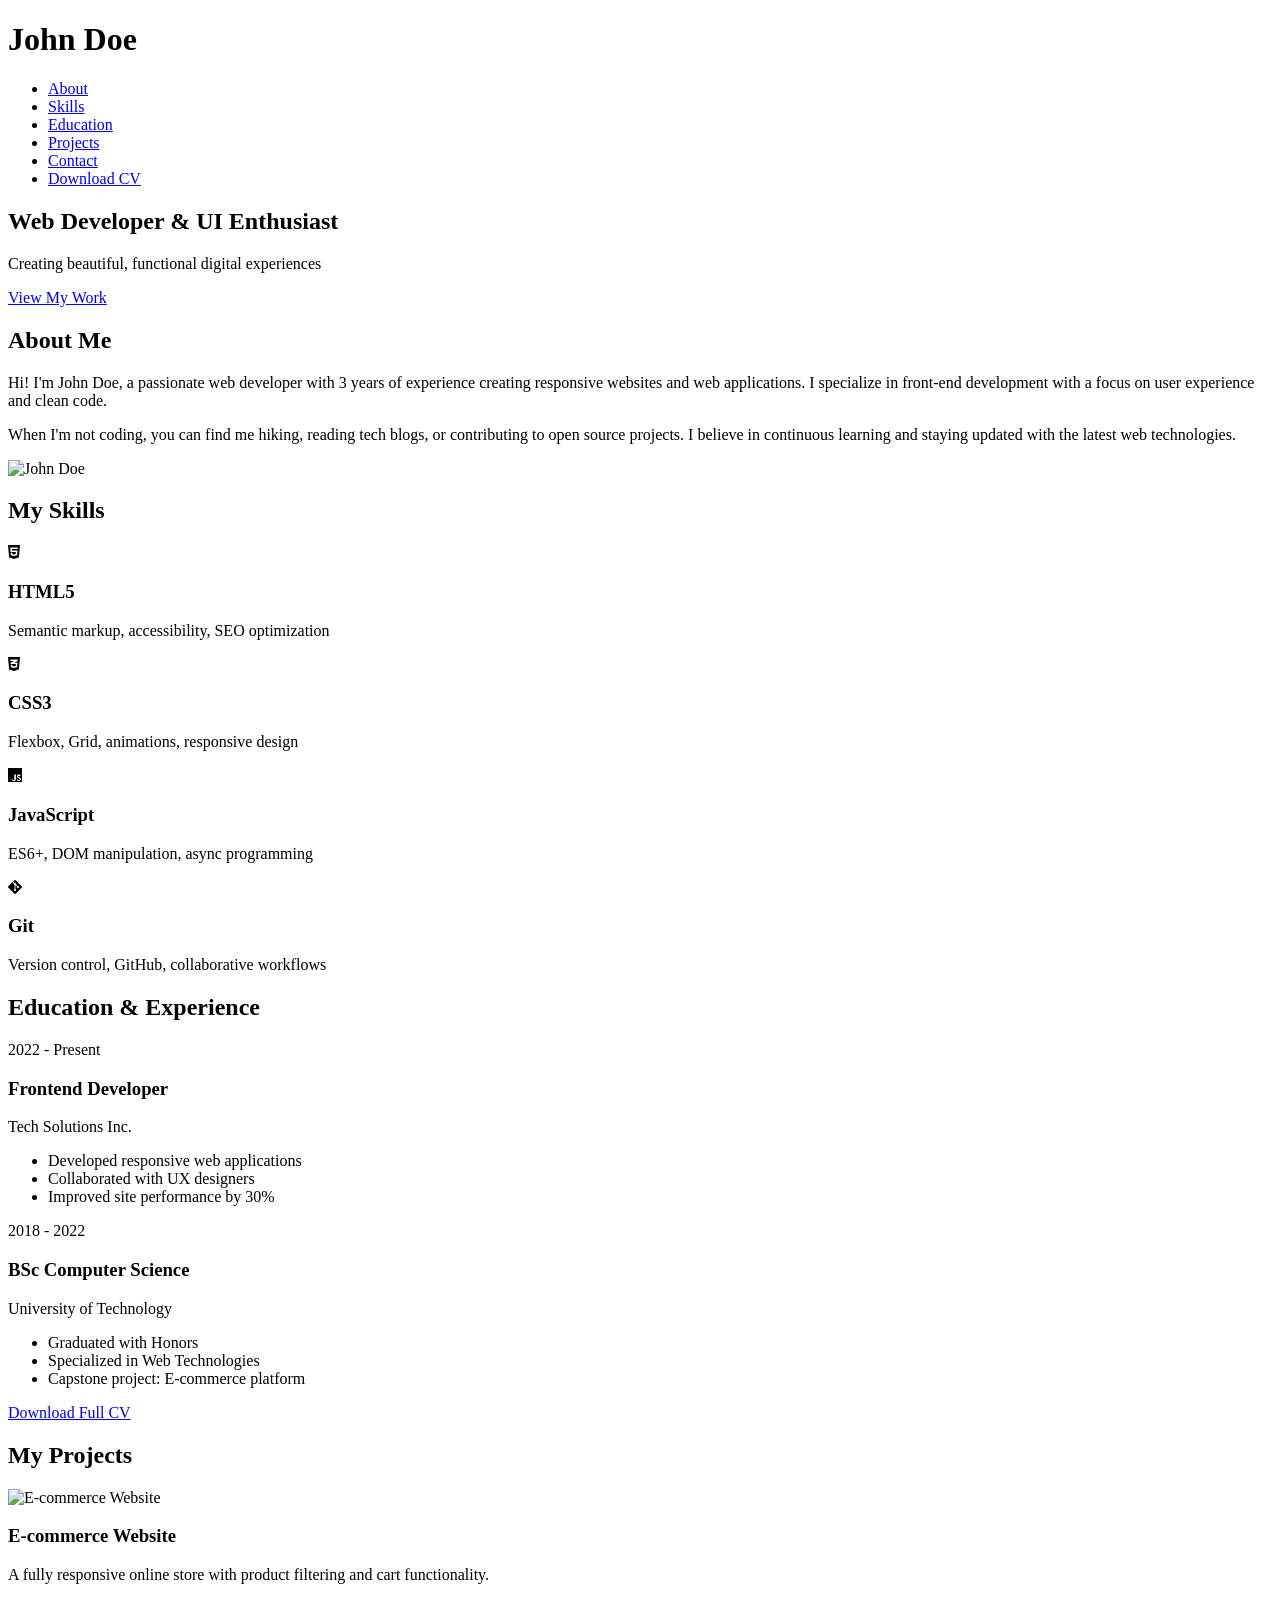
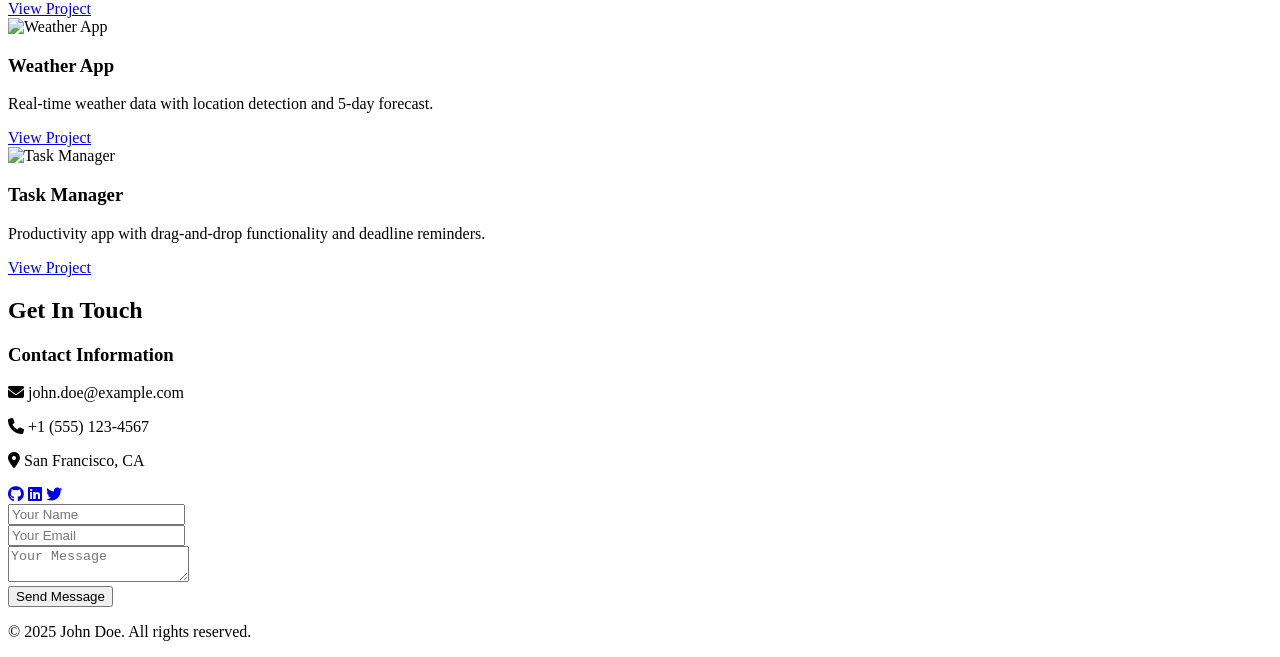
==== web_dev/portfolio-website/index.html @ d4b29031 "Re-add portfolio website as part of web_dev folder" ====
<!DOCTYPE html>
<html lang="en">
<head>
    <meta charset="UTF-8">
    <meta name="viewport" content="width=device-width, initial-scale=1.0">
    <title>John Doe | Web Developer Portfolio</title>
    <link rel="stylesheet" href="assets/css/style.css">
    <link rel="stylesheet" href="https://cdnjs.cloudflare.com/ajax/libs/font-awesome/6.4.0/css/all.min.css">
</head>
<body>
    <header>
        <div class="container">
            <h1>John Doe</h1>
            <nav>
                <ul>
                    <li><a href="#about">About</a></li>
                    <li><a href="#skills">Skills</a></li>
                    <li><a href="#education">Education</a></li>
                    <li><a href="#projects">Projects</a></li>
                    <li><a href="#contact">Contact</a></li>
                    <li><a href="assets/docs/cv.pdf" download class="btn">Download CV</a></li>
                </ul>
            </nav>
        </div>
    </header>

    <section id="hero">
        <div class="container">
            <div class="hero-content">
                <h2>Web Developer & UI Enthusiast</h2>
                <p>Creating beautiful, functional digital experiences</p>
                <a href="#projects" class="btn">View My Work</a>
            </div>
        </div>
    </section>

    <section id="about" class="section">
        <div class="container">
            <h2>About Me</h2>
            <div class="about-content">
                <div class="about-text">
                    <p>Hi! I'm John Doe, a passionate web developer with 3 years of experience creating responsive websites and web applications. I specialize in front-end development with a focus on user experience and clean code.</p>
                    <p>When I'm not coding, you can find me hiking, reading tech blogs, or contributing to open source projects. I believe in continuous learning and staying updated with the latest web technologies.</p>
                </div>
                <div class="about-image">
                    <img src="assets/images/profile.jpg" alt="John Doe">
                </div>
            </div>
        </div>
    </section>

    <section id="skills" class="section">
        <div class="container">
            <h2>My Skills</h2>
            <div class="skills-grid">
                <div class="skill">
                    <i class="fab fa-html5"></i>
                    <h3>HTML5</h3>
                    <p>Semantic markup, accessibility, SEO optimization</p>
                </div>
                <div class="skill">
                    <i class="fab fa-css3-alt"></i>
                    <h3>CSS3</h3>
                    <p>Flexbox, Grid, animations, responsive design</p>
                </div>
                <div class="skill">
                    <i class="fab fa-js"></i>
                    <h3>JavaScript</h3>
                    <p>ES6+, DOM manipulation, async programming</p>
                </div>
                <div class="skill">
                    <i class="fab fa-git-alt"></i>
                    <h3>Git</h3>
                    <p>Version control, GitHub, collaborative workflows</p>
                </div>
            </div>
        </div>
    </section>

    <section id="education" class="section">
        <div class="container">
            <h2>Education & Experience</h2>
            <div class="timeline">
                <div class="timeline-item">
                    <div class="timeline-date">2022 - Present</div>
                    <div class="timeline-content">
                        <h3>Frontend Developer</h3>
                        <p>Tech Solutions Inc.</p>
                        <ul>
                            <li>Developed responsive web applications</li>
                            <li>Collaborated with UX designers</li>
                            <li>Improved site performance by 30%</li>
                        </ul>
                    </div>
                </div>
                <div class="timeline-item">
                    <div class="timeline-date">2018 - 2022</div>
                    <div class="timeline-content">
                        <h3>BSc Computer Science</h3>
                        <p>University of Technology</p>
                        <ul>
                            <li>Graduated with Honors</li>
                            <li>Specialized in Web Technologies</li>
                            <li>Capstone project: E-commerce platform</li>
                        </ul>
                    </div>
                </div>
            </div>
            <div class="text-center">
                <a href="assets/docs/cv.pdf" download class="btn">Download Full CV</a>
            </div>
        </div>
    </section>

    <section id="projects" class="section">
        <div class="container">
            <h2>My Projects</h2>
            <div class="projects-grid">
                <div class="project">
                    <img src="assets/images/project1.jpg" alt="E-commerce Website">
                    <div class="project-info">
                        <h3>E-commerce Website</h3>
                        <p>A fully responsive online store with product filtering and cart functionality.</p>
                        <a href="#" class="btn">View Project</a>
                    </div>
                </div>
                <div class="project">
                    <img src="assets/images/project2.jpg" alt="Weather App">
                    <div class="project-info">
                        <h3>Weather App</h3>
                        <p>Real-time weather data with location detection and 5-day forecast.</p>
                        <a href="#" class="btn">View Project</a>
                    </div>
                </div>
                <div class="project">
                    <img src="assets/images/project3.jpg" alt="Task Manager">
                    <div class="project-info">
                        <h3>Task Manager</h3>
                        <p>Productivity app with drag-and-drop functionality and deadline reminders.</p>
                        <a href="#" class="btn">View Project</a>
                    </div>
                </div>
            </div>
        </div>
    </section>

    <section id="contact" class="section">
        <div class="container">
            <h2>Get In Touch</h2>
            <div class="contact-container">
                <div class="contact-info">
                    <h3>Contact Information</h3>
                    <p><i class="fas fa-envelope"></i> john.doe@example.com</p>
                    <p><i class="fas fa-phone"></i> +1 (555) 123-4567</p>
                    <p><i class="fas fa-map-marker-alt"></i> San Francisco, CA</p>
                    <div class="social-links">
                        <a href="#"><i class="fab fa-github"></i></a>
                        <a href="#"><i class="fab fa-linkedin"></i></a>
                        <a href="#"><i class="fab fa-twitter"></i></a>
                    </div>
                </div>
                <form class="contact-form">
                    <div class="form-group">
                        <input type="text" placeholder="Your Name" required>
                    </div>
                    <div class="form-group">
                        <input type="email" placeholder="Your Email" required>
                    </div>
                    <div class="form-group">
                        <textarea placeholder="Your Message" required></textarea>
                    </div>
                    <button type="submit" class="btn">Send Message</button>
                </form>
            </div>
        </div>
    </section>

    <footer>
        <div class="container">
            <p>&copy; 2025 John Doe. All rights reserved.</p>
        </div>
    </footer>
</body>
</html>
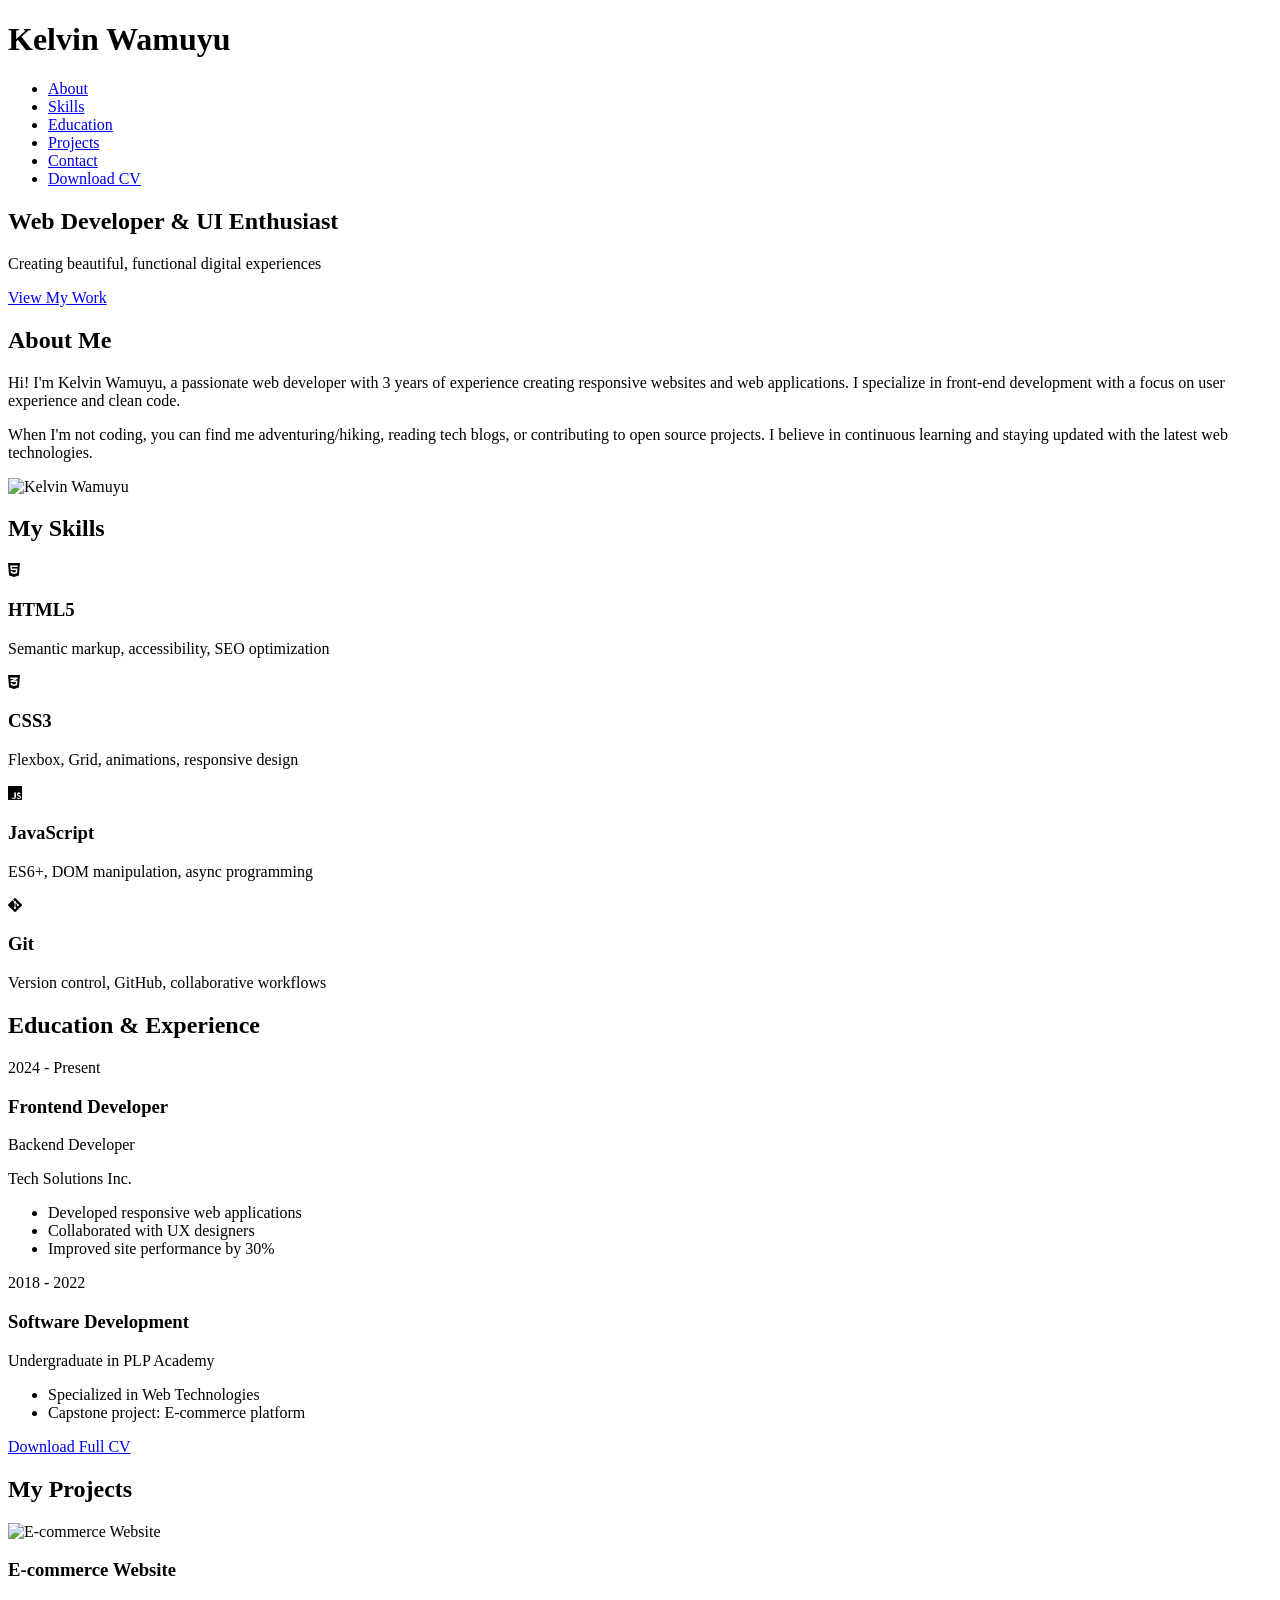
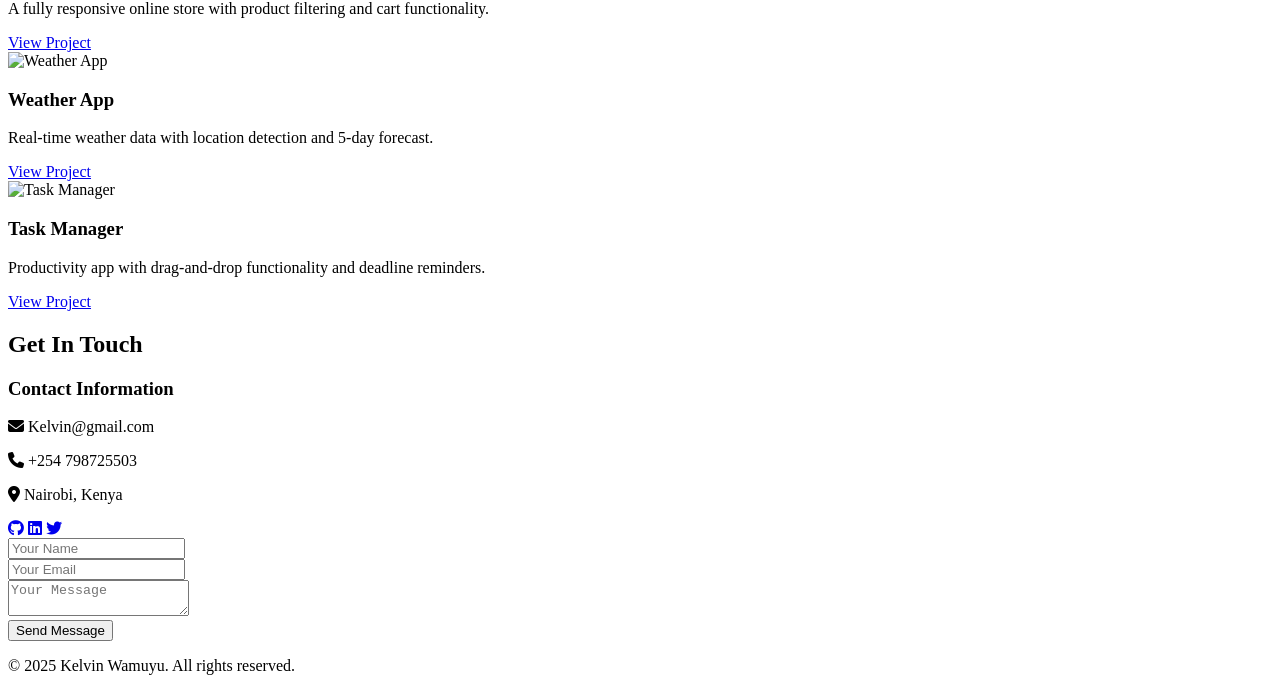
==== commit e3c172f5: "Add and update portfolio_website/index.html" ====
--- a/web_dev/portfolio-website/index.html
+++ b/web_dev/portfolio-website/index.html
@@ -3,14 +3,14 @@
 <head>
     <meta charset="UTF-8">
     <meta name="viewport" content="width=device-width, initial-scale=1.0">
-    <title>John Doe | Web Developer Portfolio</title>
+    <title>Kelvin Wamuyu | Web Developer Portfolio</title>
     <link rel="stylesheet" href="assets/css/style.css">
     <link rel="stylesheet" href="https://cdnjs.cloudflare.com/ajax/libs/font-awesome/6.4.0/css/all.min.css">
 </head>
 <body>
     <header>
         <div class="container">
-            <h1>John Doe</h1>
+            <h1>Kelvin Wamuyu</h1>
             <nav>
                 <ul>
                     <li><a href="#about">About</a></li>
@@ -39,11 +39,11 @@
             <h2>About Me</h2>
             <div class="about-content">
                 <div class="about-text">
-                    <p>Hi! I'm John Doe, a passionate web developer with 3 years of experience creating responsive websites and web applications. I specialize in front-end development with a focus on user experience and clean code.</p>
-                    <p>When I'm not coding, you can find me hiking, reading tech blogs, or contributing to open source projects. I believe in continuous learning and staying updated with the latest web technologies.</p>
+                    <p>Hi! I'm Kelvin Wamuyu, a passionate web developer with 3 years of experience creating responsive websites and web applications. I specialize in front-end development with a focus on user experience and clean code.</p>
+                    <p>When I'm not coding, you can find me adventuring/hiking, reading tech blogs, or contributing to open source projects. I believe in continuous learning and staying updated with the latest web technologies.</p>
                 </div>
                 <div class="about-image">
-                    <img src="assets/images/profile.jpg" alt="John Doe">
+                    <img src="assets/images/profile.jpg" alt="Kelvin Wamuyu">
                 </div>
             </div>
         </div>
@@ -82,10 +82,11 @@
             <h2>Education & Experience</h2>
             <div class="timeline">
                 <div class="timeline-item">
-                    <div class="timeline-date">2022 - Present</div>
+                    <div class="timeline-date">2024 - Present</div>
                     <div class="timeline-content">
                         <h3>Frontend Developer</h3>
-                        <p>Tech Solutions Inc.</p>
+                        <p>Backend Developer</p>
+                          <p>Tech Solutions Inc.</p>
                         <ul>
                             <li>Developed responsive web applications</li>
                             <li>Collaborated with UX designers</li>
@@ -96,10 +97,10 @@
                 <div class="timeline-item">
                     <div class="timeline-date">2018 - 2022</div>
                     <div class="timeline-content">
-                        <h3>BSc Computer Science</h3>
-                        <p>University of Technology</p>
+                        <h3>Software Development</h3>
+                        <p>Undergraduate in PLP Academy</p>
                         <ul>
-                            <li>Graduated with Honors</li>
+
                             <li>Specialized in Web Technologies</li>
                             <li>Capstone project: E-commerce platform</li>
                         </ul>
@@ -150,9 +151,9 @@
             <div class="contact-container">
                 <div class="contact-info">
                     <h3>Contact Information</h3>
-                    <p><i class="fas fa-envelope"></i> john.doe@example.com</p>
-                    <p><i class="fas fa-phone"></i> +1 (555) 123-4567</p>
-                    <p><i class="fas fa-map-marker-alt"></i> San Francisco, CA</p>
+                    <p><i class="fas fa-envelope"></i> Kelvin@gmail.com</p>
+                    <p><i class="fas fa-phone"></i> +254 798725503</p>
+                    <p><i class="fas fa-map-marker-alt"></i> Nairobi, Kenya</p>
                     <div class="social-links">
                         <a href="#"><i class="fab fa-github"></i></a>
                         <a href="#"><i class="fab fa-linkedin"></i></a>
@@ -177,7 +178,7 @@
 
     <footer>
         <div class="container">
-            <p>&copy; 2025 John Doe. All rights reserved.</p>
+            <p>&copy; 2025 Kelvin Wamuyu. All rights reserved.</p>
         </div>
     </footer>
 </body>
